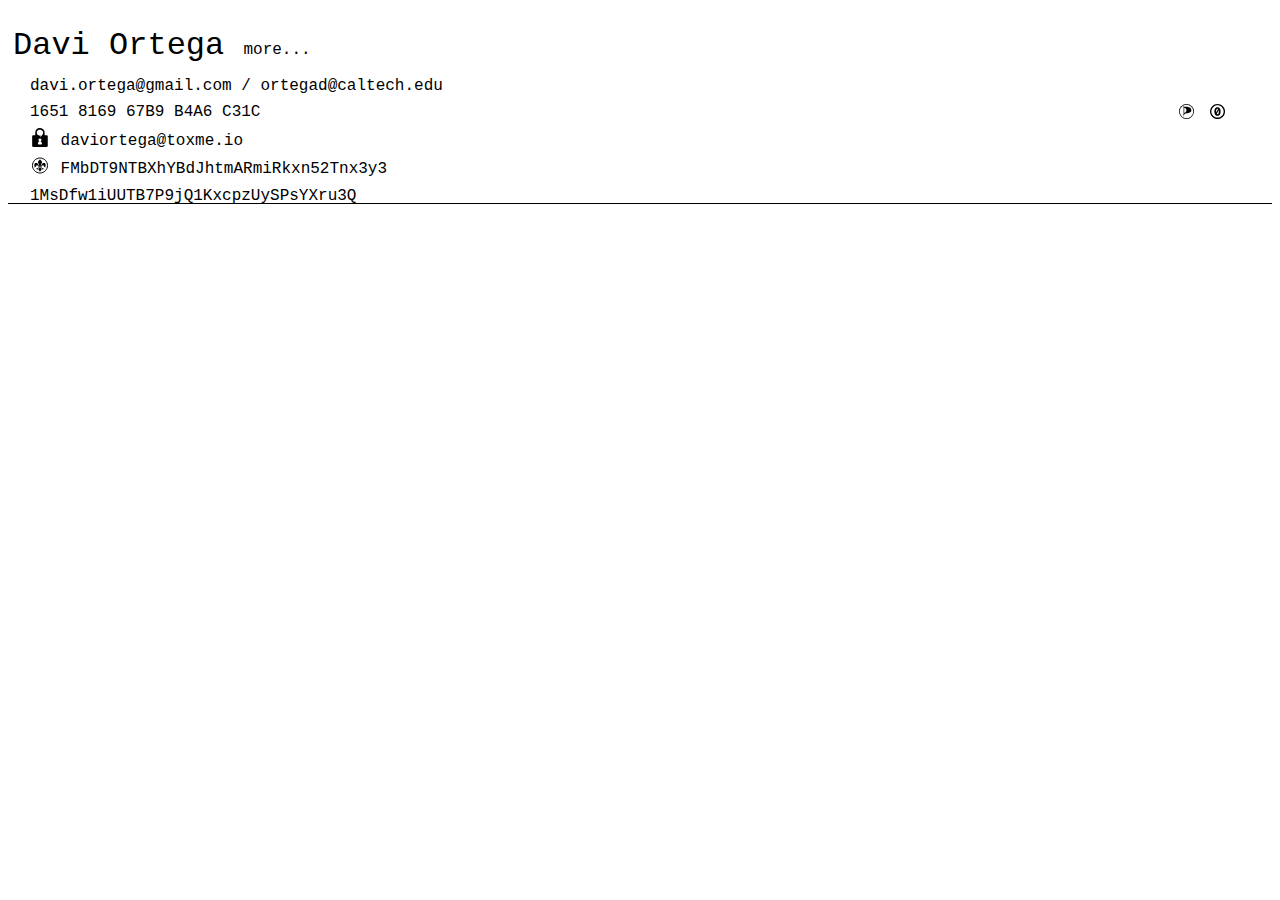
==== index.html @ 215fec92 "FLO rebrand" ====
<!DOCTYPE html>
<html>
    <head>
        <title>Davi Ortega</title>
        <link rel="stylesheet" href="style.css">
        <link rel="stylesheet" href="font-awesome-4.7.0/css/font-awesome.min.css">
        <script>
            (function(i,s,o,g,r,a,m){i['GoogleAnalyticsObject']=r;i[r]=i[r]||function(){
            (i[r].q=i[r].q||[]).push(arguments)},i[r].l=1*new Date();a=s.createElement(o),
            m=s.getElementsByTagName(o)[0];a.async=1;a.src=g;m.parentNode.insertBefore(a,m)
            })(window,document,'script','https://www.google-analytics.com/analytics.js','ga');
            ga('create', 'UA-75020209-1', 'auto');
            ga('send', 'pageview');
        </script>
    </head>
    <body>
        <script>
            function toggleDiv(id) {
                var div = document.getElementById(id);
                div.style.display = div.style.display == "block" ? "none" : "block";
            }
        </script>
        <div class="h-card header">
            <p class=p-name >
                <a class="u-url u-uid" href="/">Davi Ortega</a>
                <a style="font-size: 0.5em" onclick="toggleDiv('whoami')"> more...</a>
            </p>
            <div id="whoami">
                <p> I am a computational molecular biophysicist passionate about evolution of complexity and decentralized forms of governments.<p>
                <p> I am a postdoctoral scholar at <a href="https://caltech.edu"> Caltech</a> in the <a href="http://jensenlab.caltech.edu"> Jensen Lab</a> where I lead the bioinformatics studies in macromolecular machineries and chemotaxis. I am also one of the developers of the <a title="Microbial Signal Transduction Database" href="https://next.mistdb.com">MiST3 database</a>. I received my PhD in Physics with <a href="https://www.ornl.gov/staff-profile/igor-b-jouline">Igor Zhulin</a> at <a href="https://ornl.gov">Oak Ridge National Lab</a> and <a href="https://utk.edu">University of Tennessee</a>.</p>

                <p>In a distant past, I worked with <a href="https://en.wikipedia.org/wiki/Atomic_clock#Optical_clocks">Atomic Optical Clocks</a> at the Time and Frequency Division at <a title="National Institute of Standard and Technology" href="https://www.nist.gov/pml/time-and-frequency-division">NIST</a> supervised by <a href="https://www.nist.gov/people/chris-oates"> Chris Oates</a> and <a href="https://www.nist.gov/people/flavio-caldas-da-cruz">Flavio Caldas da Cruz</a>.</p>

                <p>I am a co-founder of the Art+Science collective <a href="http://www.schema47.com">Schema47</a> in Los Angeles and I am a member of the core team of the cryptocurrency <a href="http://flo.cash">FLO</a>.</p>
                <p>I collaborate with the <a href="https://calpirateparty.org">California Pirate Party</a> and <a href="http://www.votenaweb.com.br">Vote na Web</a></p>
            </div>
            <div id="projects">
                <h2>Science</h2>
                <ul style="list-style-type:circle">
                    <li><a href="https://www.npmjs.com/package/pfql" target="_blank">PFQL</a> - Protein Feature Query Language</li>
                    <li>PhyPro - Advanced Phylogenetic Profile for Biologists</li>
                    <li>MiST3 - Microbial Signal Transduction Database</li>
                </ul>
                <h2> Everything else </h2> 
                <ul style="list-style-type:circle">
                    <li><a href="http://flotorizer.net" target="_blank">Flotorizer</a> - <i>notary</i> based on Florincoin blockchain</li>
                    <li><a href="http://flipacoin.org" target="_blank">Flip a coin</a> - Best decision making app ever</li>
                    <li>Zipfs Law test - Ranks words from text</li>
                </ul>
                <p> Projects without links are coming soon but can be found in my github</p>
            </div>
            <div class="headinfo">
                <div class="info">
                    <p class="item">
                        <i class="fa fa-fw fa-envelope email"></i>
                        <a class=u-email href="mailto:davi.ortega@gmail.com">
                            davi.ortega@gmail.com
                        </a>
                        /
                        <a class=u-email href="mailto:ortegad@caltech.edu">
                            ortegad@caltech.edu
                        </a>
                    </p>
                    <p class="item">
                        <a class="u-key" rel=pgpkey href="/key.asc">
                            <i class="fa fa-fw fa-key"></i> 1651 8169 67B9 B4A6 C31C
                        </a>
                    </p>
                    <p class="item">
                        <a href="https://toxme.io/u/daviortega">
                            <img src="tox.svg" width="16px" height="19px" style="position: relative; top: 2px; padding-left: 2px; padding-right:3px"> daviortega@toxme.io
                        </a>
                    </p>
                    <p class="item">
                        <a href="https://florincoin.info/address/FMbDT9NTBXhYBdJhtmARmiRkxn52Tnx3y3">
                            <img src="flo.svg" width="16px" height="19px" style="position: relative; top: 2px; padding-left: 2px; padding-right:3px"> FMbDT9NTBXhYBdJhtmARmiRkxn52Tnx3y3
                        </a>
                    </p>
                    <p class="item">
                        <a href="https://blockchain.info/qr?data=1MsDfw1iUUTB7P9jQ1KxcpzUySPsYXru3Q&size=200">
                            <i class="fa fa-fw fa-btc"></i> 1MsDfw1iUUTB7P9jQ1KxcpzUySPsYXru3Q
                        </a>
                    </p>
                </div>
                <div class="galery">
                    <div class="icons">
                        <a rel=me href="https://scholar.google.com/citations?user=ZiSXc5AAAAAJ&hl=ene"><i class="fa fa-fw fa-flask"></i></a>
                        <a rel=me href="https://github.com/daviortega/"><i class="fa fa-fw fa-github"></i></a>
                        <a href="DaviOrtega.CV.pdf"><i class="fa fa-fw fa-file-pdf-o"></i></a>
                        <a rel=me onclick="toggleDiv('projects')"><i class="fa fa-fw fa-gears"></i></a>
                        <a rel=me class=u-url href="https://twitter.com/ortega_science"><i class="fa fa-fw fa-twitter" aria-hidden="true"></i></a>
                        <a rel=me href="https://medium.com/@ortega_science"><i class="fa fa-fw fa-medium"></i></a>
                        <a rel=me href="http://schema47.com"><i class="fa fa-fw fa-share-alt"></i></a>
                        <a rel=license height=15px href="https://www.calpirateparty.org/">
                            <img src="Piratpartiet.svg" width="15px" style="position: relative; top: 2px; left: 2px;">
                        </a>
                        <a rel=license height=15px href="https://creativecommons.org/publicdomain/zero/1.0/">
                            <img src="Cc-zero.svg" width="15px" style="position: relative; top: 2px; left: 8px;">
                        </a>
                    </div>                
                </div>
            </div>
        </div>
    </body>
</html>
---- style.css ----
body {
    font-family: "Courier New", Courier, "Lucida Sans Typewriter", "Lucida Typewriter", monospace;
    background-color: white;
}

a:link, a:visited{
    color: black;
    text-decoration: none;
    font-family: "Courier New", Courier, "Lucida Sans Typewriter", "Lucida Typewriter", monospace;
	font-size: 1em;
	font-style: normal;
	font-variant: normal;
	font-weight: 500;
	line-height: 26.4px;
}



.info > p {
    margin: 0px;
    padding: 0px;
    border: 0px;
    line-height: 26.4px;
    font-size: 1em;
	font-style: normal;
	font-variant: normal;
	font-weight: 500;
}

.headinfo {
    height: 130px;
}

.info {
    width: 30em;
    position: absolute;
    left: 30px;
}

.galery {
    position: absolute;
    top: 100px;
    right: 20px;
    width: 83px;
}

.icons {
    position: relative;
    bottom: 0px;
}

.item {
    min-width: 400px;
}

.header {
    border-bottom-color: black;
    border-bottom-style: solid;
    border-bottom-width: 0.5px;
}


#whoami {
    display: none;
    margin: auto;
    max-width: 600px;
}

#whoami a:link, a:visited {
    text-decoration: underline
}

#projects {
    display: none;
    margin: auto;
    max-width: 600px;
}

#projects a:link, a:visited {
    text-decoration: underline
}

.p-name {
	font-family: "Courier New", Courier, "Lucida Sans Typewriter", "Lucida Typewriter", monospace;
	font-size: 2em;
	font-style: normal;
	font-variant: normal;
	font-weight: 500;
    padding-left: 5px;
    margin-bottom: 1vh;
    margin-top: 3vh;
}
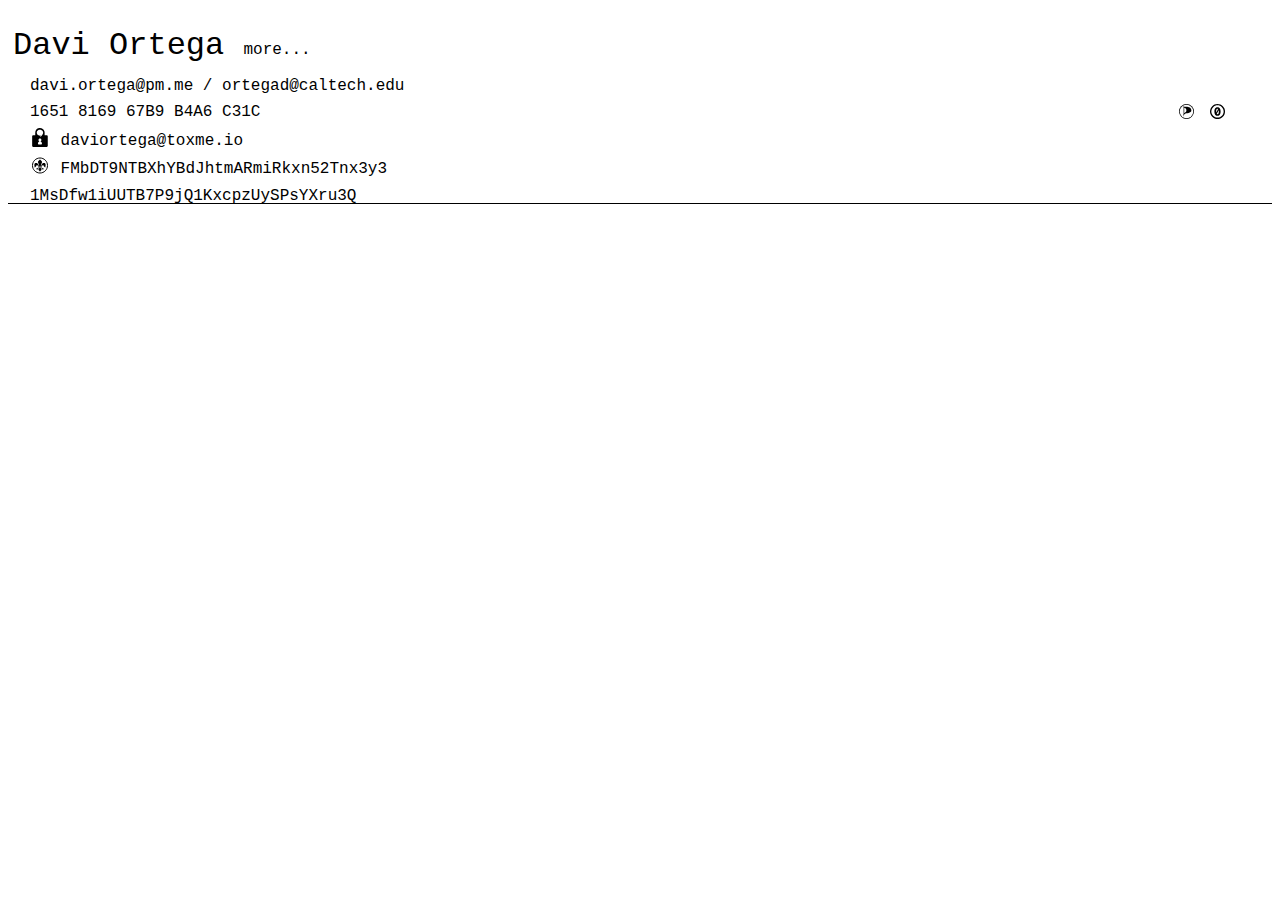
==== commit 0ebed921: "changing e-mail contact and adding presentation" ====
--- a/index.html
+++ b/index.html
@@ -43,7 +43,8 @@
                 </ul>
                 <h2> Everything else </h2> 
                 <ul style="list-style-type:circle">
-                    <li><a href="http://flotorizer.net" target="_blank">Flotorizer</a> - <i>notary</i> based on Florincoin blockchain</li>
+                    <li><a href="http://sharedsecret.net" target="_blank">SharedSecret</a> - Shamir's shared secret threshold scheme in the FLO blockchain. 
+                    <li><a href="http://flotorizer.net" target="_blank">Flotorizer</a> - <i>notary</i> based on FLO blockchain</li>
                     <li><a href="http://flipacoin.org" target="_blank">Flip a coin</a> - Best decision making app ever</li>
                     <li>Zipfs Law test - Ranks words from text</li>
                 </ul>
@@ -53,8 +54,8 @@
                 <div class="info">
                     <p class="item">
                         <i class="fa fa-fw fa-envelope email"></i>
-                        <a class=u-email href="mailto:davi.ortega@gmail.com">
-                            davi.ortega@gmail.com
+                        <a class=u-email href="mailto:davi.ortega@pm.me">
+                            davi.ortega@pm.me
                         </a>
                         /
                         <a class=u-email href="mailto:ortegad@caltech.edu">
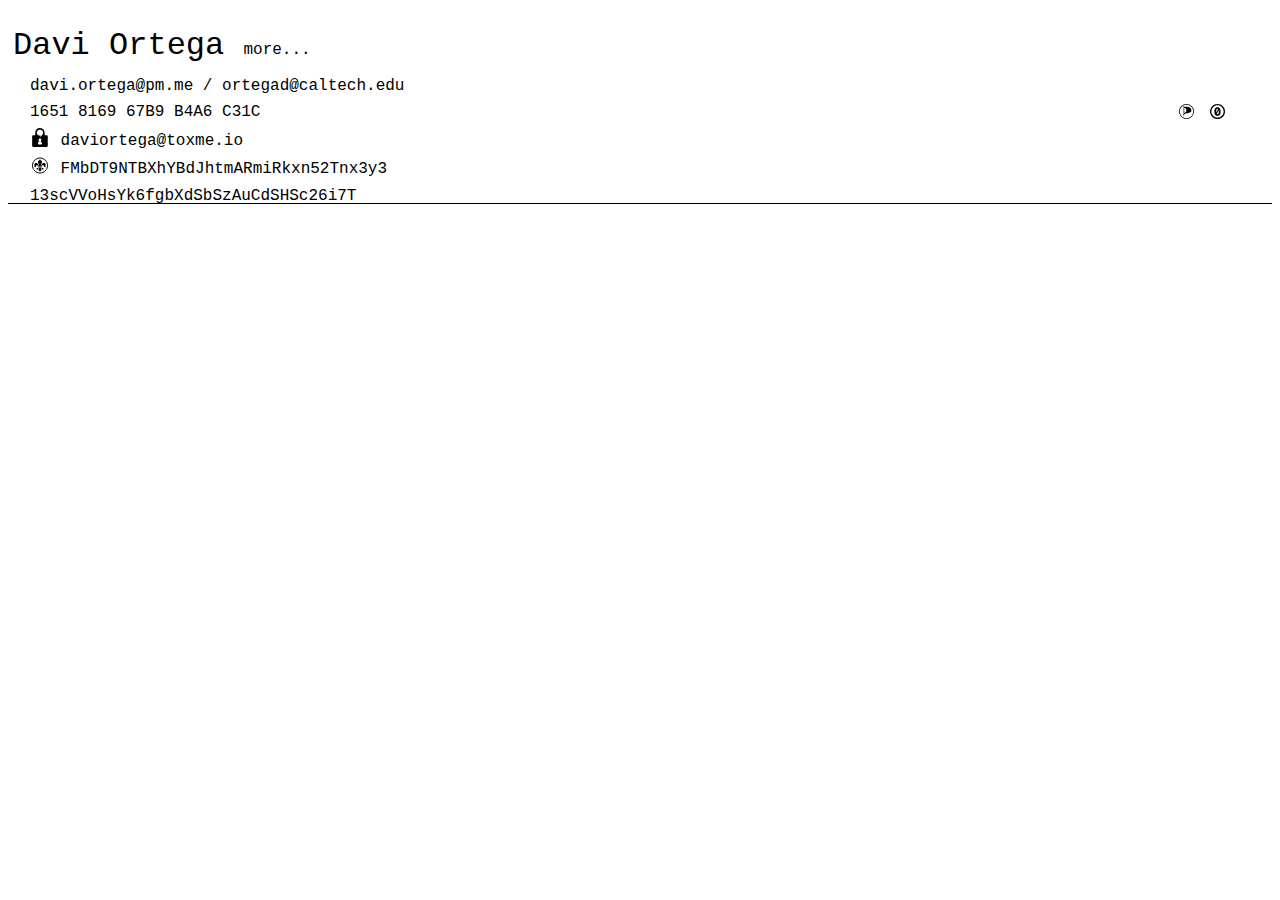
==== commit c10973a0: "new BTC address" ====
--- a/index.html
+++ b/index.html
@@ -27,7 +27,7 @@
             </p>
             <div id="whoami">
                 <p> I am a computational molecular biophysicist passionate about evolution of complexity and decentralized forms of governments.<p>
-                <p> I am a postdoctoral scholar at <a href="https://caltech.edu"> Caltech</a> in the <a href="http://jensenlab.caltech.edu"> Jensen Lab</a> where I lead the bioinformatics studies in macromolecular machineries and chemotaxis. I am also one of the developers of the <a title="Microbial Signal Transduction Database" href="https://next.mistdb.com">MiST3 database</a>. I received my PhD in Physics with <a href="https://www.ornl.gov/staff-profile/igor-b-jouline">Igor Zhulin</a> at <a href="https://ornl.gov">Oak Ridge National Lab</a> and <a href="https://utk.edu">University of Tennessee</a>.</p>
+                <p> I am a postdoctoral scholar at <a href="https://caltech.edu"> Caltech</a> in the <a href="http://jensenlab.caltech.edu"> Jensen Lab</a> where I lead the bioinformatics studies in macromolecular machineries and chemotaxis. I am also one of the developers of the <a title="Microbial Signal Transduction Database" href="https://mistdb.com">MiST3 database</a>. I received my PhD in Physics with <a href="https://www.ornl.gov/staff-profile/igor-b-jouline">Igor Zhulin</a> at <a href="https://ornl.gov">Oak Ridge National Lab</a> and <a href="https://utk.edu">University of Tennessee</a>.</p>
 
                 <p>In a distant past, I worked with <a href="https://en.wikipedia.org/wiki/Atomic_clock#Optical_clocks">Atomic Optical Clocks</a> at the Time and Frequency Division at <a title="National Institute of Standard and Technology" href="https://www.nist.gov/pml/time-and-frequency-division">NIST</a> supervised by <a href="https://www.nist.gov/people/chris-oates"> Chris Oates</a> and <a href="https://www.nist.gov/people/flavio-caldas-da-cruz">Flavio Caldas da Cruz</a>.</p>
 
@@ -37,16 +37,17 @@
             <div id="projects">
                 <h2>Science</h2>
                 <ul style="list-style-type:circle">
+                    <li>PhyPro - Advanced Phylogenetic Profile for Biologists</li>
+                    <li>GeneHood - Gene neighborhood analysis</li>
                     <li><a href="https://www.npmjs.com/package/pfql" target="_blank">PFQL</a> - Protein Feature Query Language</li>
-                    <li>PhyPro - Advanced Phylogenetic Profile for Biologists</li>
-                    <li>MiST3 - Microbial Signal Transduction Database</li>
+                    <li><a title="Microbial Signal Transduction Database" href="https://mistdb.com">MiST3</a> - Microbial Signal Transduction Database</li>
+                    <li><a title="Phylogician" href="https://phylogician.io">Phylogician - </a> Phylogenetic trees in Browser with D3</li>
                 </ul>
                 <h2> Everything else </h2> 
                 <ul style="list-style-type:circle">
                     <li><a href="http://sharedsecret.net" target="_blank">SharedSecret</a> - Shamir's shared secret threshold scheme in the FLO blockchain. 
                     <li><a href="http://flotorizer.net" target="_blank">Flotorizer</a> - <i>notary</i> based on FLO blockchain</li>
                     <li><a href="http://flipacoin.org" target="_blank">Flip a coin</a> - Best decision making app ever</li>
-                    <li>Zipfs Law test - Ranks words from text</li>
                 </ul>
                 <p> Projects without links are coming soon but can be found in my github</p>
             </div>
@@ -78,8 +79,8 @@
                         </a>
                     </p>
                     <p class="item">
-                        <a href="https://blockchain.info/qr?data=1MsDfw1iUUTB7P9jQ1KxcpzUySPsYXru3Q&size=200">
-                            <i class="fa fa-fw fa-btc"></i> 1MsDfw1iUUTB7P9jQ1KxcpzUySPsYXru3Q
+                        <a href="https://blockchain.info/qr?data=13scVVoHsYk6fgbXdSbSzAuCdSHSc26i7T&size=200">
+                            <i class="fa fa-fw fa-btc"></i> 13scVVoHsYk6fgbXdSbSzAuCdSHSc26i7T
                         </a>
                     </p>
                 </div>
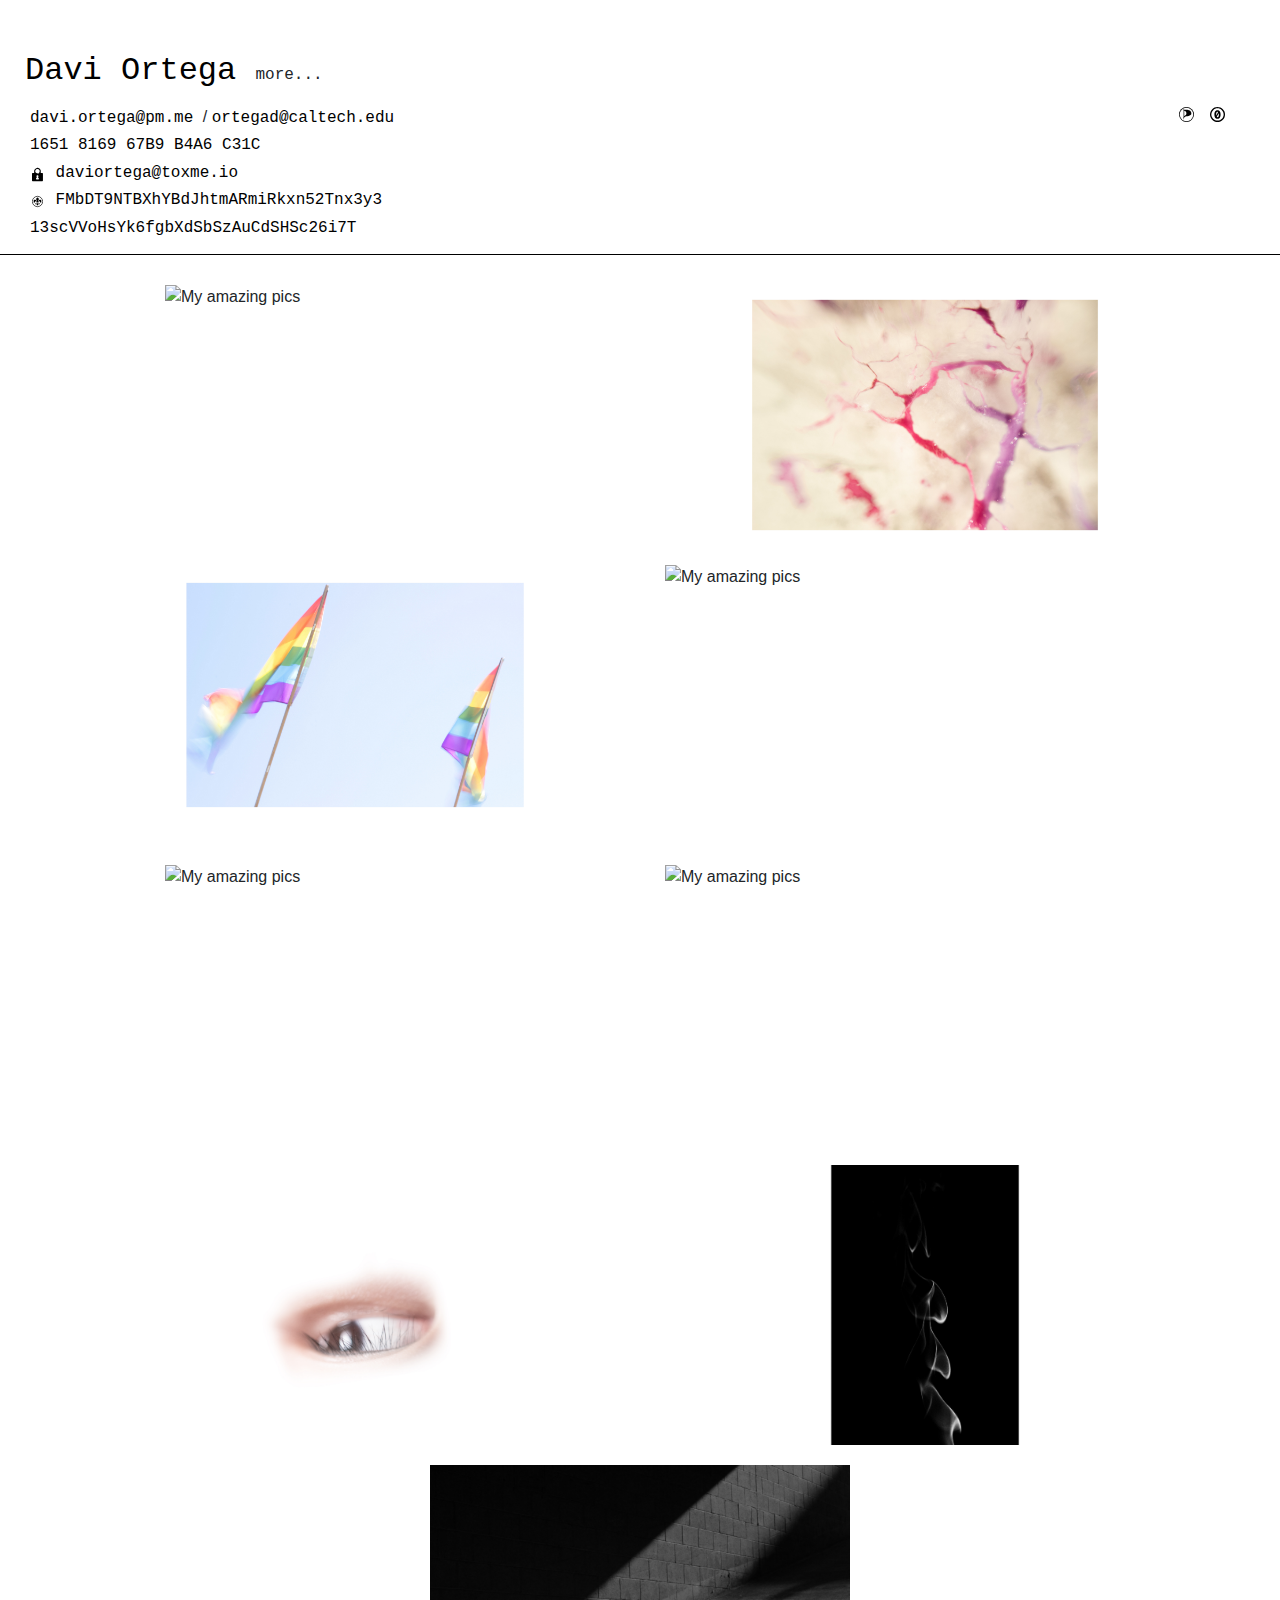
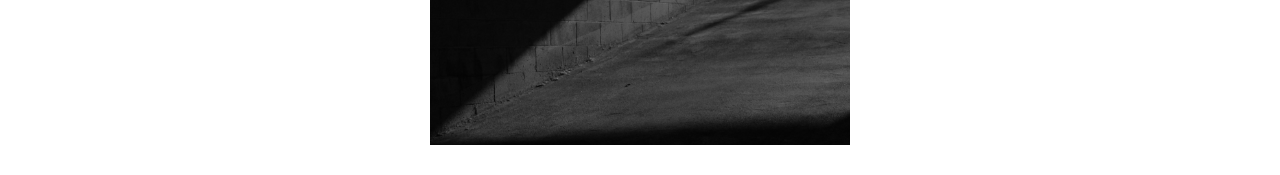
==== commit 40de6c59: "amie's photos template and bootstrap" ====
--- a/index.html
+++ b/index.html
@@ -4,6 +4,8 @@
         <title>Davi Ortega</title>
         <link rel="stylesheet" href="style.css">
         <link rel="stylesheet" href="font-awesome-4.7.0/css/font-awesome.min.css">
+        <link rel="stylesheet" href=".well-known/brave-rewards-verification.txt">
+        <link rel="stylesheet" href="https://stackpath.bootstrapcdn.com/bootstrap/4.3.1/css/bootstrap.min.css" integrity="sha384-ggOyR0iXCbMQv3Xipma34MD+dH/1fQ784/j6cY/iJTQUOhcWr7x9JvoRxT2MZw1T" crossorigin="anonymous">
         <script>
             (function(i,s,o,g,r,a,m){i['GoogleAnalyticsObject']=r;i[r]=i[r]||function(){
             (i[r].q=i[r].q||[]).push(arguments)},i[r].l=1*new Date();a=s.createElement(o),
@@ -103,5 +105,44 @@
                 </div>
             </div>
         </div>
+        <div class="container">
+            <div class="row">
+                <div class="col">
+                    <img class="image d-block mx-auto" title="My amazing pics" src='assets/Arch1.png' width="400px">
+                </div>
+                <div class="col">
+                    <img class="image d-block mx-auto" title="My amazing pics" src='assets/d1.jpg' width="400px">
+                </div>
+            </div>
+            <div class="row">
+                <div class="col">
+                    <img class="image d-block mx-auto" title="My amazing pics" src='assets/d3.jpg' width="400px">
+                </div>
+                <div class="col">
+                    <img class="image d-block mx-auto" title="My amazing pics" src='assets/d4.jpg' height="300px">
+                </div>
+            </div>
+            <div class="row">
+                <div class="col">
+                    <img class="image d-block mx-auto" title="My amazing pics" src='assets/MenInSuits.jpg' width="400px">
+                </div>
+                <div class="col">
+                    <img class="image d-block mx-auto" title="My amazing pics" src='assets/pinkladder.jpg' height="300px">
+                </div>
+            </div>
+            <div class="row">
+                <div class="col">
+                    <img class="image d-block mx-auto" title="My amazing pics" src='assets/pondEye.jpg' height="300px">
+                </div>
+                <div class="col">
+                    <img class="image d-block mx-auto" title="My amazing pics" src='assets/d2.jpg' height="300px">
+                </div>
+            </div>
+            <div class="row">
+                <div class="col">
+                    <img class="image d-block mx-auto" title="My amazing pics" src='assets/shadowpleasantries.jpg' height="300px">
+                </div>
+            </div>
+        </div>
     </body>
 </html>
--- a/style.css
+++ b/style.css
@@ -57,8 +57,17 @@
     border-bottom-color: black;
     border-bottom-style: solid;
     border-bottom-width: 0.5px;
+    padding: 20px
 }
 
+.container {
+    padding: 20px;
+    align-content: center;
+}
+
+.image {
+    padding: 10px;
+}
 
 #whoami {
     display: none;
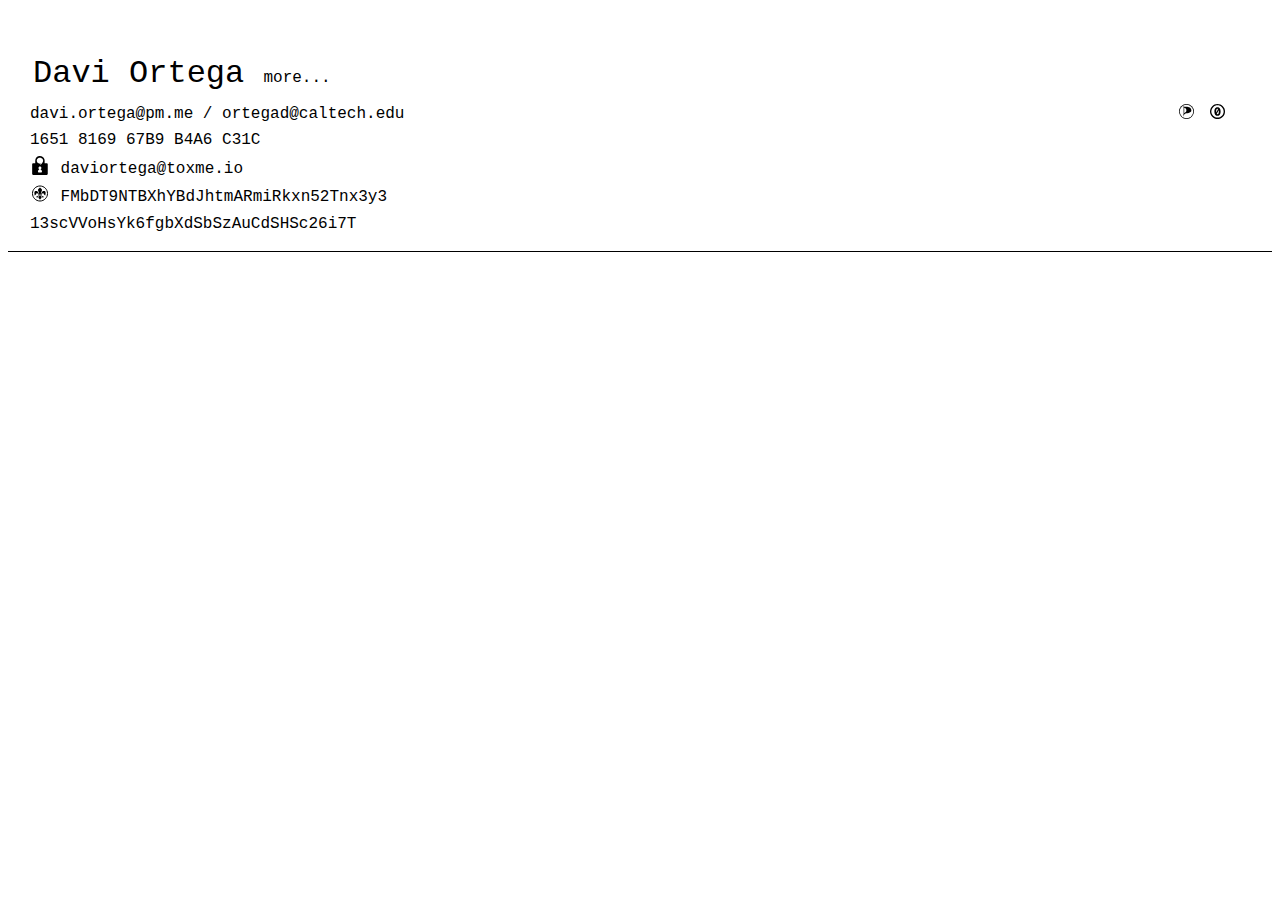
==== commit 2201328e: "Leiden" ====
--- a/index.html
+++ b/index.html
@@ -5,7 +5,6 @@
         <link rel="stylesheet" href="style.css">
         <link rel="stylesheet" href="font-awesome-4.7.0/css/font-awesome.min.css">
         <link rel="stylesheet" href=".well-known/brave-rewards-verification.txt">
-        <link rel="stylesheet" href="https://stackpath.bootstrapcdn.com/bootstrap/4.3.1/css/bootstrap.min.css" integrity="sha384-ggOyR0iXCbMQv3Xipma34MD+dH/1fQ784/j6cY/iJTQUOhcWr7x9JvoRxT2MZw1T" crossorigin="anonymous">
         <script>
             (function(i,s,o,g,r,a,m){i['GoogleAnalyticsObject']=r;i[r]=i[r]||function(){
             (i[r].q=i[r].q||[]).push(arguments)},i[r].l=1*new Date();a=s.createElement(o),
@@ -29,12 +28,11 @@
             </p>
             <div id="whoami">
                 <p> I am a computational molecular biophysicist passionate about evolution of complexity and decentralized forms of governments.<p>
-                <p> I am a postdoctoral scholar at <a href="https://caltech.edu"> Caltech</a> in the <a href="http://jensenlab.caltech.edu"> Jensen Lab</a> where I lead the bioinformatics studies in macromolecular machineries and chemotaxis. I am also one of the developers of the <a title="Microbial Signal Transduction Database" href="https://mistdb.com">MiST3 database</a>. I received my PhD in Physics with <a href="https://www.ornl.gov/staff-profile/igor-b-jouline">Igor Zhulin</a> at <a href="https://ornl.gov">Oak Ridge National Lab</a> and <a href="https://utk.edu">University of Tennessee</a>.</p>
-
-                <p>In a distant past, I worked with <a href="https://en.wikipedia.org/wiki/Atomic_clock#Optical_clocks">Atomic Optical Clocks</a> at the Time and Frequency Division at <a title="National Institute of Standard and Technology" href="https://www.nist.gov/pml/time-and-frequency-division">NIST</a> supervised by <a href="https://www.nist.gov/people/chris-oates"> Chris Oates</a> and <a href="https://www.nist.gov/people/flavio-caldas-da-cruz">Flavio Caldas da Cruz</a>.</p>
-
+                <p> I am a postdoc at <a href="https://www.universiteitleiden.nl/en"> Leiden University</a> in the <a href="http://http://briegel-lab.org"> Brigegel Lab</a> where I continue my studies in the evolution of chemotaxis networks and data sharing using blockchain technology.</p>
+                <p> I am also one of the developers of the <a title="Microbial Signal Transduction Database" href="https://mistdb.com">MiST3 database</a>. I received my PhD in Physics with <a href="https://www.ornl.gov/staff-profile/igor-b-jouline">Igor Zhulin</a> at <a href="https://ornl.gov">Oak Ridge National Lab</a> and <a href="https://utk.edu">University of Tennessee</a>. Next, I spent five years as a postdoctoral scholar at <a href="https://caltech.edu"> Caltech</a> in the <a href="http://jensenlab.caltech.edu"> Jensen Lab</a> where I led the bioinformatics studies in macromolecular machineries and chemotaxis.</p>
+                <p>In a distant past, I worked with <a href="https://en.wikipedia.org/wiki/Atomic_clock#Optical_clocks">Atomic Optical Clocks</a> at the Time and Frequency Division at <a title="National Institute of Standard and Technology" href="https://www.nist.gov/pml/time-and-frequency-division">NIST</a> supervised by <a href="https://www.nist.gov/people/chris-oates"> Chris Oates</a> and <a href="https://www.nist.gov/people/flavio-caldas-da-cruz">Flavio Caldas da Cruz</a>.</p>    
                 <p>I am a co-founder of the Art+Science collective <a href="http://www.schema47.com">Schema47</a> in Los Angeles and I am a member of the core team of the cryptocurrency <a href="http://flo.cash">FLO</a>.</p>
-                <p>I collaborate with the <a href="https://calpirateparty.org">California Pirate Party</a> and <a href="http://www.votenaweb.com.br">Vote na Web</a></p>
+                <p>I collaborate with the <a href="https://http://partidopirata.org">Brazilian Pirate Party</a> and <a href="http://www.votenaweb.com.br">Vote na Web</a></p>
             </div>
             <div id="projects">
                 <h2>Science</h2>
@@ -105,44 +103,5 @@
                 </div>
             </div>
         </div>
-        <div class="container">
-            <div class="row">
-                <div class="col">
-                    <img class="image d-block mx-auto" title="My amazing pics" src='assets/Arch1.png' width="400px">
-                </div>
-                <div class="col">
-                    <img class="image d-block mx-auto" title="My amazing pics" src='assets/d1.jpg' width="400px">
-                </div>
-            </div>
-            <div class="row">
-                <div class="col">
-                    <img class="image d-block mx-auto" title="My amazing pics" src='assets/d3.jpg' width="400px">
-                </div>
-                <div class="col">
-                    <img class="image d-block mx-auto" title="My amazing pics" src='assets/d4.jpg' height="300px">
-                </div>
-            </div>
-            <div class="row">
-                <div class="col">
-                    <img class="image d-block mx-auto" title="My amazing pics" src='assets/MenInSuits.jpg' width="400px">
-                </div>
-                <div class="col">
-                    <img class="image d-block mx-auto" title="My amazing pics" src='assets/pinkladder.jpg' height="300px">
-                </div>
-            </div>
-            <div class="row">
-                <div class="col">
-                    <img class="image d-block mx-auto" title="My amazing pics" src='assets/pondEye.jpg' height="300px">
-                </div>
-                <div class="col">
-                    <img class="image d-block mx-auto" title="My amazing pics" src='assets/d2.jpg' height="300px">
-                </div>
-            </div>
-            <div class="row">
-                <div class="col">
-                    <img class="image d-block mx-auto" title="My amazing pics" src='assets/shadowpleasantries.jpg' height="300px">
-                </div>
-            </div>
-        </div>
     </body>
 </html>
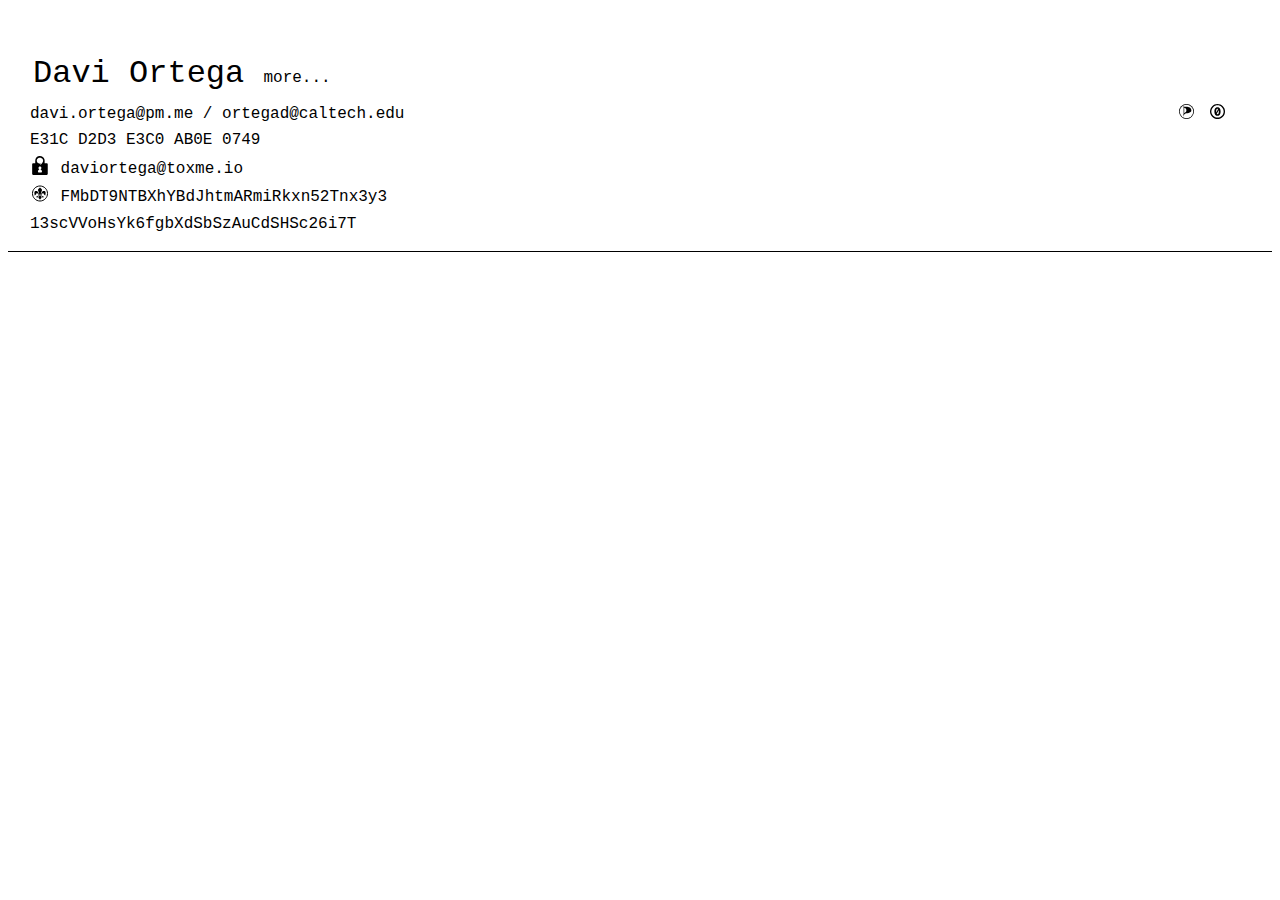
==== commit 255c570b: "last part of GPG fingerprint instead of first" ====
--- a/index.html
+++ b/index.html
@@ -65,7 +65,7 @@
                     </p>
                     <p class="item">
                         <a class="u-key" rel=pgpkey href="/key.asc">
-                            <i class="fa fa-fw fa-key"></i> 1651 8169 67B9 B4A6 C31C
+                            <i class="fa fa-fw fa-key"></i> E31C D2D3 E3C0 AB0E 0749
                         </a>
                     </p>
                     <p class="item">
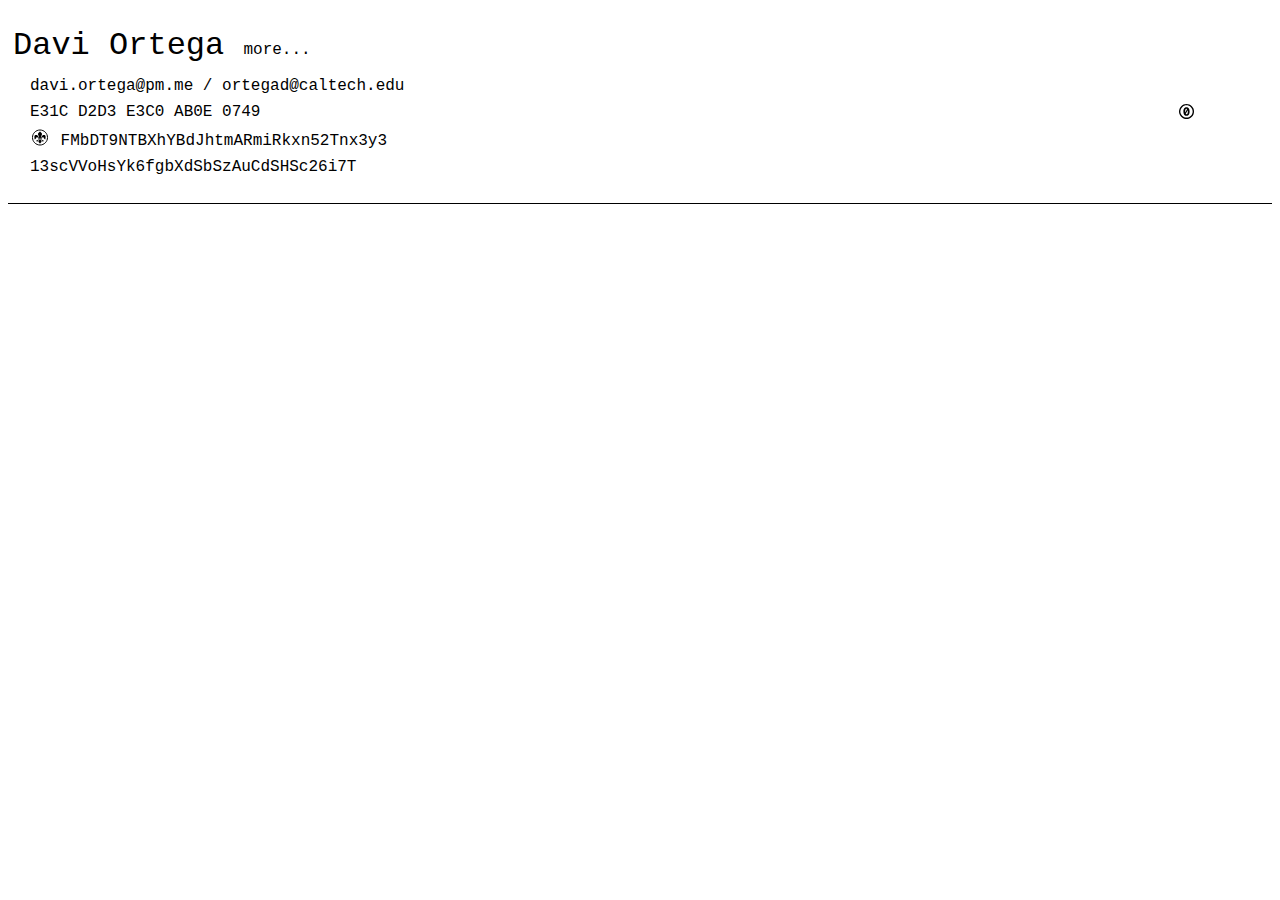
==== commit 5807bedb: "update Dec 2019: Int. Fellow, typos, gitlab and etc." ====
--- a/index.html
+++ b/index.html
@@ -27,21 +27,35 @@
                 <a style="font-size: 0.5em" onclick="toggleDiv('whoami')"> more...</a>
             </p>
             <div id="whoami">
-                <p> I am a computational molecular biophysicist passionate about evolution of complexity and decentralized forms of governments.<p>
-                <p> I am a postdoc at <a href="https://www.universiteitleiden.nl/en"> Leiden University</a> in the <a href="http://http://briegel-lab.org"> Brigegel Lab</a> where I continue my studies in the evolution of chemotaxis networks and data sharing using blockchain technology.</p>
-                <p> I am also one of the developers of the <a title="Microbial Signal Transduction Database" href="https://mistdb.com">MiST3 database</a>. I received my PhD in Physics with <a href="https://www.ornl.gov/staff-profile/igor-b-jouline">Igor Zhulin</a> at <a href="https://ornl.gov">Oak Ridge National Lab</a> and <a href="https://utk.edu">University of Tennessee</a>. Next, I spent five years as a postdoctoral scholar at <a href="https://caltech.edu"> Caltech</a> in the <a href="http://jensenlab.caltech.edu"> Jensen Lab</a> where I led the bioinformatics studies in macromolecular machineries and chemotaxis.</p>
-                <p>In a distant past, I worked with <a href="https://en.wikipedia.org/wiki/Atomic_clock#Optical_clocks">Atomic Optical Clocks</a> at the Time and Frequency Division at <a title="National Institute of Standard and Technology" href="https://www.nist.gov/pml/time-and-frequency-division">NIST</a> supervised by <a href="https://www.nist.gov/people/chris-oates"> Chris Oates</a> and <a href="https://www.nist.gov/people/flavio-caldas-da-cruz">Flavio Caldas da Cruz</a>.</p>    
-                <p>I am a co-founder of the Art+Science collective <a href="http://www.schema47.com">Schema47</a> in Los Angeles and I am a member of the core team of the cryptocurrency <a href="http://flo.cash">FLO</a>.</p>
-                <p>I collaborate with the <a href="https://http://partidopirata.org">Brazilian Pirate Party</a> and <a href="http://www.votenaweb.com.br">Vote na Web</a></p>
+                <p> 
+                    I am a computational molecular biophysicist passionate about evolution of complexity and decentralized forms of governance.
+                </p>
+                <p> 
+                    I am an currently an International Fellow with the <a target="_blank" href="http://jensenlab.caltech.edu"> Jensen Lab</a> at <a target="_blank" href="https://caltech.edu"> Caltech</a> and the <a target="_blank" href="https://lrc.systems">Laboratory for Research of Complex Systems</a>.
+                </p>
+                <p> 
+                    Previously, I was a postdoctoral scholar in the Jensen Lab where I led the bioinformatics studies in macromolecular machineries and chemotaxis. I also spent some time as a visiting postdoc at the <a target="_blank" href="https://www.universiteitleiden.nl/en"> Leiden University</a> in the <a target="_blank" href="https://briegel-lab.org"> Briegel Lab</a> where I studied in the evolution of chemotaxis networks and scientific data sharing using blockchain technology.
+                </p>
+                <p> 
+                    I designed and managed the development of the <a target="_blank" href="https://etdb.caltech.edu"> Electron Tomography Database - Caltech</a> and I am one of the developers of the <a title="Microbial Signal Transduction Database" href="https://mistdb.com">MiST3 database</a>.
+                </p>
+                    
+                <p>
+                    I received my PhD in Physics with <a target="_blank" href="https://microbiology.osu.edu/people/jouline.1">Igor Zhulin</a> at <a target="_blank" href="https://ornl.gov">Oak Ridge National Lab</a> and <a target="_blank" href="https://utk.edu">University of Tennessee</a>. In a distant past, I worked with <a target="_blank" href="https://en.wikipedia.org/wiki/Atomic_clock#Optical_clocks">Atomic Optical Clocks</a> at the Time and Frequency Division at <a title="National Institute of Standard and Technology" href="https://www.nist.gov/pml/time-and-frequency-division">NIST</a> supervised by <a target="_blank" href="https://www.nist.gov/people/chris-oates"> Chris Oates</a> and <a target="_blank" href="https://www.nist.gov/people/flavio-caldas-da-cruz">Flavio Caldas da Cruz</a>.
+                </p>    
+                <p>
+                    I am a co-founder of the Art+Science collective <a target="_blank" href="http://www.schema47.com">Schema47</a> in Los Angeles and I am a member of the core team of the cryptocurrency <a target="_blank" href="http://flo.cash">FLO</a>. I collaborate with the <a target="_blank" href="https://partidopirata.org">Brazilian Pirate Party</a>
+                </p>
             </div>
             <div id="projects">
                 <h2>Science</h2>
                 <ul style="list-style-type:circle">
                     <li>PhyPro - Advanced Phylogenetic Profile for Biologists</li>
-                    <li>GeneHood - Gene neighborhood analysis</li>
-                    <li><a href="https://www.npmjs.com/package/pfql" target="_blank">PFQL</a> - Protein Feature Query Language</li>
-                    <li><a title="Microbial Signal Transduction Database" href="https://mistdb.com">MiST3</a> - Microbial Signal Transduction Database</li>
-                    <li><a title="Phylogician" href="https://phylogician.io">Phylogician - </a> Phylogenetic trees in Browser with D3</li>
+                    <li><a target="_blank" href="https://etdb.caltech.edu"> Electron Tomography Database - Caltech</a></li>
+                    <li><a target="_blank" href="https://genehood.io">GeneHood - Gene neighborhood analysis</a></li>
+                    <li><a target="_blank" href="https://www.npmjs.com/package/regarch">RegArch</a> - Regular Architectures</li>
+                    <li><a target="_blank" title="Microbial Signal Transduction Database" href="https://mistdb.com">MiST3</a> - Microbial Signal Transduction Database</li>
+                    <li><a target="_blank" title="Phylogician" href="https://phylogician.io">Phylogician - </a> Phylogenetic trees in Browser with D3</li>
                 </ul>
                 <h2> Everything else </h2> 
                 <ul style="list-style-type:circle">
@@ -69,11 +83,6 @@
                         </a>
                     </p>
                     <p class="item">
-                        <a href="https://toxme.io/u/daviortega">
-                            <img src="tox.svg" width="16px" height="19px" style="position: relative; top: 2px; padding-left: 2px; padding-right:3px"> daviortega@toxme.io
-                        </a>
-                    </p>
-                    <p class="item">
                         <a href="https://florincoin.info/address/FMbDT9NTBXhYBdJhtmARmiRkxn52Tnx3y3">
                             <img src="flo.svg" width="16px" height="19px" style="position: relative; top: 2px; padding-left: 2px; padding-right:3px"> FMbDT9NTBXhYBdJhtmARmiRkxn52Tnx3y3
                         </a>
@@ -87,17 +96,17 @@
                 <div class="galery">
                     <div class="icons">
                         <a rel=me href="https://scholar.google.com/citations?user=ZiSXc5AAAAAJ&hl=ene"><i class="fa fa-fw fa-flask"></i></a>
+                        <a rel=me height=15px href="https://www.gitlab.com/daviortega">
+                            <i class="fa fa-fw fa-gitlab"></i>
+                        </a>
                         <a rel=me href="https://github.com/daviortega/"><i class="fa fa-fw fa-github"></i></a>
                         <a href="DaviOrtega.CV.pdf"><i class="fa fa-fw fa-file-pdf-o"></i></a>
                         <a rel=me onclick="toggleDiv('projects')"><i class="fa fa-fw fa-gears"></i></a>
                         <a rel=me class=u-url href="https://twitter.com/ortega_science"><i class="fa fa-fw fa-twitter" aria-hidden="true"></i></a>
                         <a rel=me href="https://medium.com/@ortega_science"><i class="fa fa-fw fa-medium"></i></a>
                         <a rel=me href="http://schema47.com"><i class="fa fa-fw fa-share-alt"></i></a>
-                        <a rel=license height=15px href="https://www.calpirateparty.org/">
-                            <img src="Piratpartiet.svg" width="15px" style="position: relative; top: 2px; left: 2px;">
-                        </a>
                         <a rel=license height=15px href="https://creativecommons.org/publicdomain/zero/1.0/">
-                            <img src="Cc-zero.svg" width="15px" style="position: relative; top: 2px; left: 8px;">
+                            <img src="Cc-zero.svg" width="15px" style="position: relative; top: 2px; left: 2px;">
                         </a>
                     </div>                
                 </div>
--- a/style.css
+++ b/style.css
@@ -57,22 +57,13 @@
     border-bottom-color: black;
     border-bottom-style: solid;
     border-bottom-width: 0.5px;
-    padding: 20px
 }
 
-.container {
-    padding: 20px;
-    align-content: center;
-}
-
-.image {
-    padding: 10px;
-}
 
 #whoami {
     display: none;
     margin: auto;
-    max-width: 600px;
+    max-width: 650px;
 }
 
 #whoami a:link, a:visited {
@@ -82,7 +73,7 @@
 #projects {
     display: none;
     margin: auto;
-    max-width: 600px;
+    max-width: 650px;
 }
 
 #projects a:link, a:visited {
